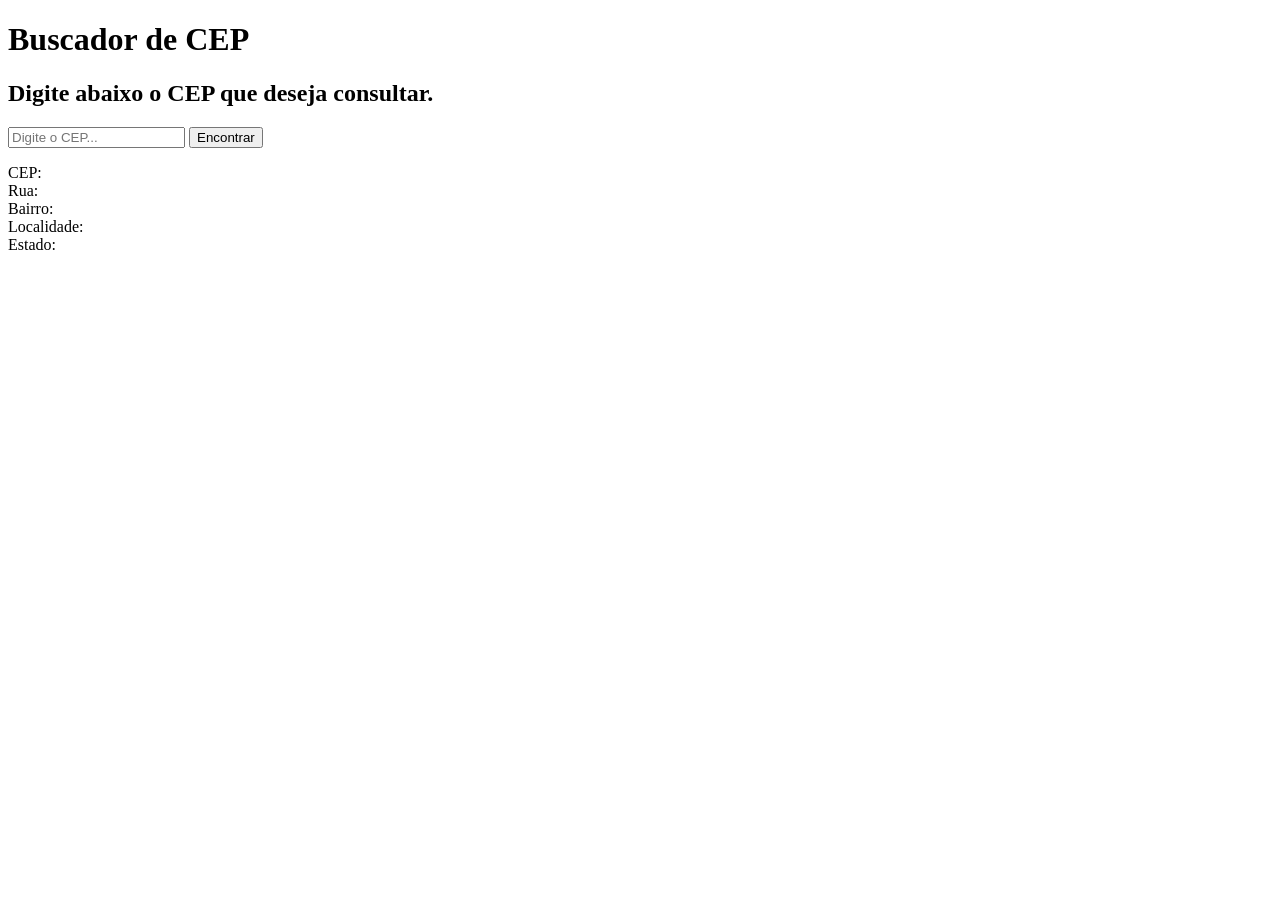
==== docs/index.html @ e04e73f4 "Rename index.html to docs/index.html" ====
<!DOCTYPE html>
<html lang="en">
<head>
    <meta charset="UTF-8">
    <meta name="viewport" content="width=device-width, initial-scale=1.0">
    <link rel="stylesheet" href="style/style.css">
    <title>Buscador de CEP's</title>
</head>
<body>
    
    <div class="container">
        <!--Seção de Busca do resultado-->
        <h1 class="titulo"> Buscador de CEP</h1>
        <h2 class="subtitulo">Digite abaixo o CEP que deseja consultar.</h2>
        <form id="formBtn">
            <input id="cepText" type="text" maxlength="8" placeholder="Digite o CEP...">
            <button id="SubmitBtn" type="submit">Encontrar</button>
        </form>
        <p id="erro"></p>
        <!--Seção do resultado-->
        <div id="resultados">
        <div class="labels">
            <span class="label">CEP: </span><span id="cep" class="result"></span>
        </div>

        <div class="labels">
            <span class="label">Rua: </span><span id="logradouro" class="result"></span>
        </div>

        <div class="labels">
            <span class="label">Bairro: </span><span id="bairro" class="result"></span>
        </div>

        <div class="labels">
            <span class="label">Localidade: </span><span id="localidade" class="result"></span>
        </div>

        <div class="labels">
            <span class="label">Estado: </span><span id="uf" class="result"></span>
        </div>
        </div>
    </div>


    <script src="javascript/script.js"></script>
</body>
</html>
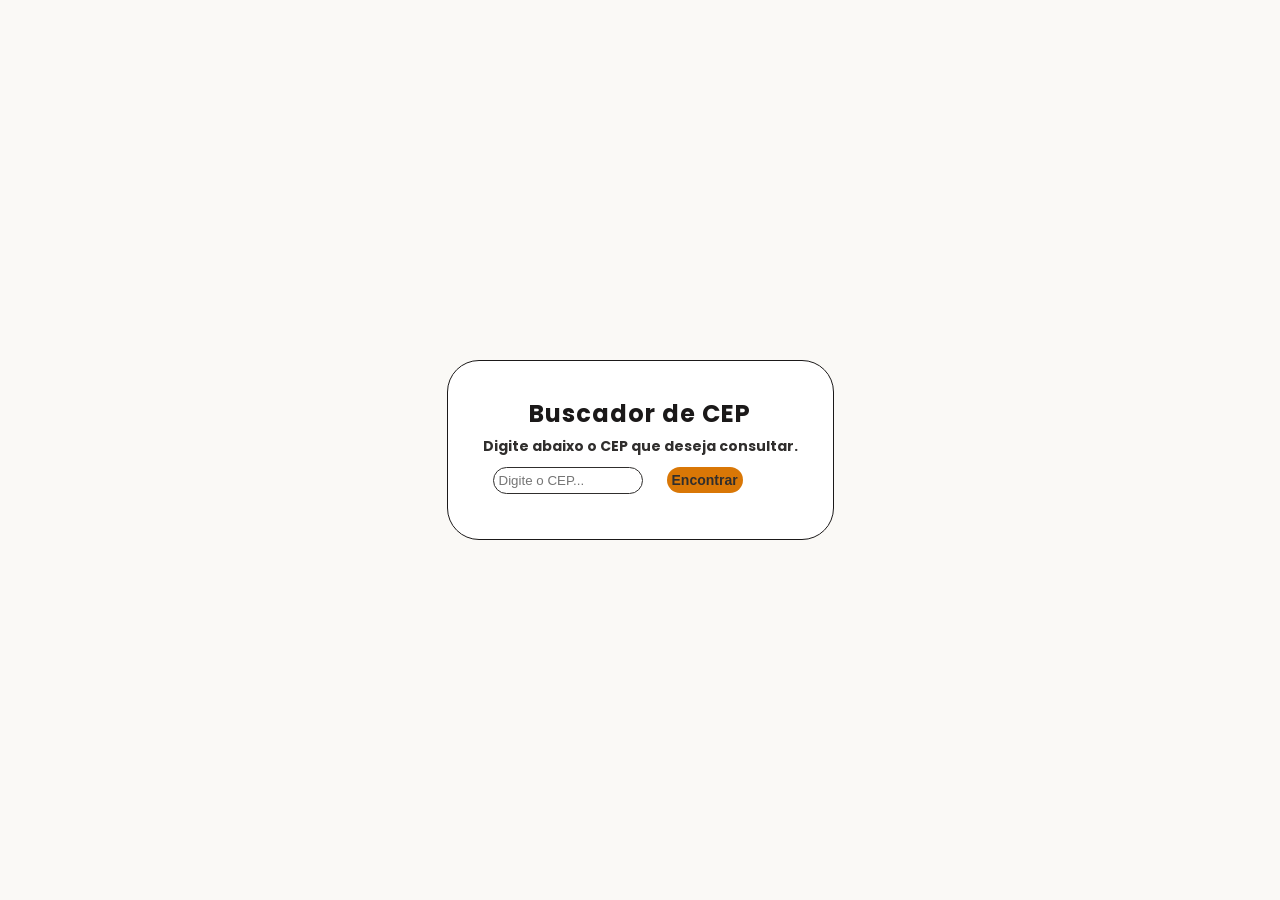
==== commit 2b2e842e: "alteração de diretório javascript e css" ====
--- a/docs/index.html
+++ b/docs/index.html
@@ -3,7 +3,7 @@
 <head>
     <meta charset="UTF-8">
     <meta name="viewport" content="width=device-width, initial-scale=1.0">
-    <link rel="stylesheet" href="style/style.css">
+    <link rel="stylesheet" href="src/style/style.css">
     <title>Buscador de CEP's</title>
 </head>
 <body>
@@ -42,6 +42,6 @@
     </div>
 
 
-    <script src="javascript/script.js"></script>
+    <script src="src/javascript/script.js"></script>
 </body>
 </html>
--- a/docs/src/style/style.css
+++ b/docs/src/style/style.css
@@ -0,0 +1,98 @@
+@import url('https://fonts.googleapis.com/css2?family=Poppins:ital,wght@0,100;0,200;0,300;0,400;0,500;0,600;0,700;0,800;0,900;1,100;1,200;1,300;1,400;1,500;1,600;1,700;1,800;1,900&display=swap');
+/* root */
+:root {
+    --bg: #FAF9F6;
+    --container: #FFFFFF;
+    --btn: #D97706;
+    --texto-principal:#1b1919;
+    --texto-sec: #302e2d;
+    --error:   #DC2626;
+}
+
+* {
+    padding: 0;
+    margin: 0;
+    box-sizing: border-box;
+}
+
+body {
+    background-color: var(--bg);
+    min-height: 100vh;
+    font-family: 'Poppins';
+    display: flex;
+    align-items: center;
+    justify-content: center;
+}
+
+.container {
+    background-color: var(--container);
+    padding: 35px;
+    border-radius: 2rem;
+    border: solid var(--texto-principal) 1px;
+    max-width: 420px;
+}
+
+.container h1 {
+    text-align: center;
+    font-size: 24px;
+    color: var(--texto-principal);
+    letter-spacing: 1px;
+    margin-bottom: 5px;
+}
+
+.container h2 {
+    color: var(--texto-sec);
+    font-size: 14px;
+}
+
+#cepText {
+    padding: 5px;
+    max-width: 150px;
+    margin: 10px;
+    border-radius: 1rem;
+    border: solid var(--texto-sec) 1px;
+    transition: border 0.3s ease;
+}
+
+#cepText:hover {
+    border: solid var(--texto-principal) 1px;
+}
+
+#SubmitBtn {
+    font-size: 14px;
+    font-weight: 800;
+    margin: 10px;
+    color: var(--texto-sec);
+    background-color: var(--btn);
+    border: none;
+    padding: 5px;
+    border-radius: 1rem;
+    max-width: 150px;
+    transition: all 0.3s ease;
+}
+
+#SubmitBtn:hover {
+    color: var(--texto-principal);
+    background-color: #b45e05;
+}
+#erro {
+    color: var(--error);
+}
+
+#resultados {
+    display: none;
+    margin-top: 20px;
+    border-radius: 1rem;
+    padding: 10px;
+    background-color: var(--bg);
+    border: solid var(--texto-sec) 1px;
+    transition: all 0.3s ease;
+}
+
+.label {
+    font-weight: 600;
+}
+
+.labels {
+    margin-bottom: 10px;
+}
